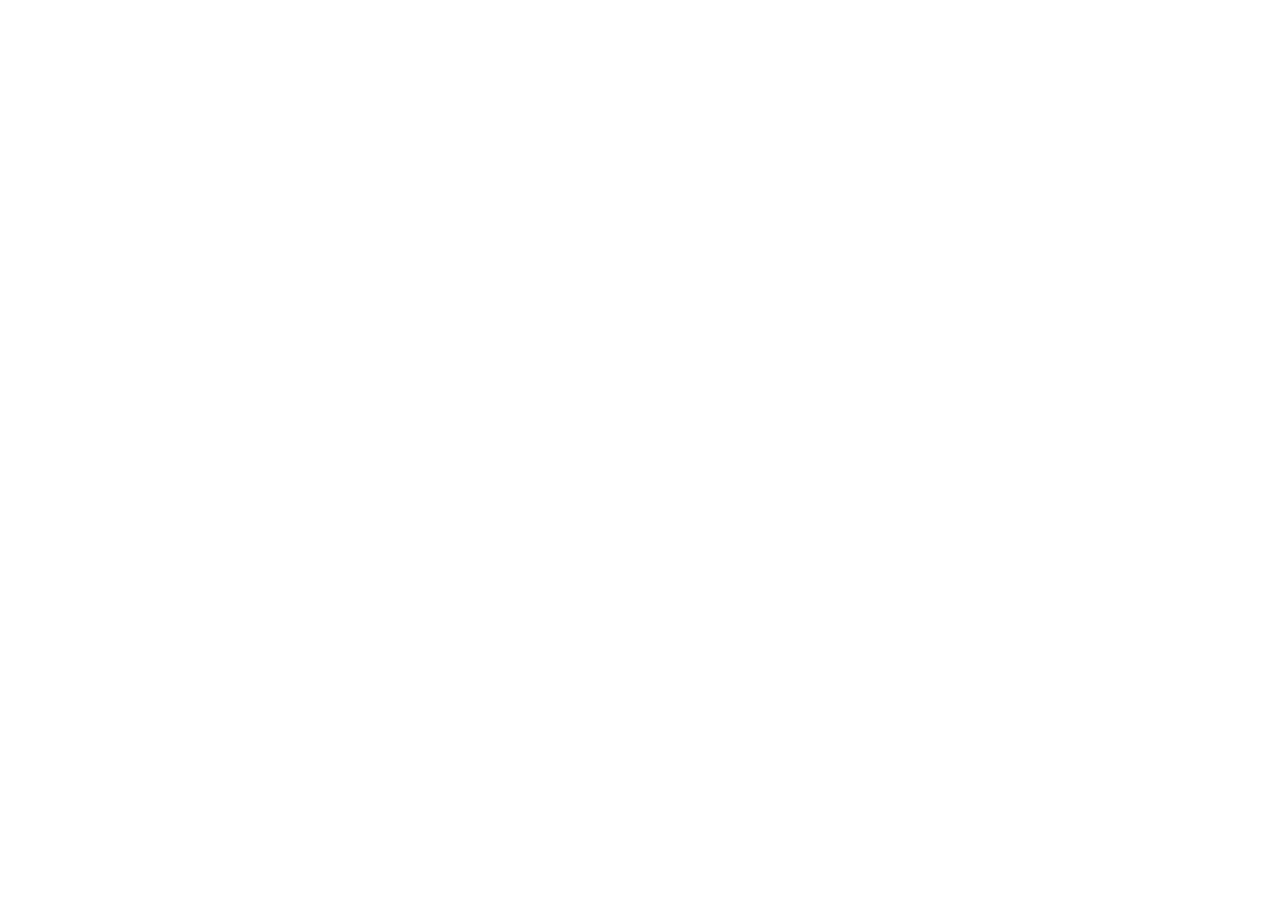
==== donasi.html @ 3b9563d1 "Extension" ====
<!DOCTYPE html>
<html lang="en">
<head>
    <meta charset="UTF-8">
    <meta name="viewport" content="width=device-width, initial-scale=1.0">
    <title>EcoVein</title>
</head>
<body>
    
</body>
</html>
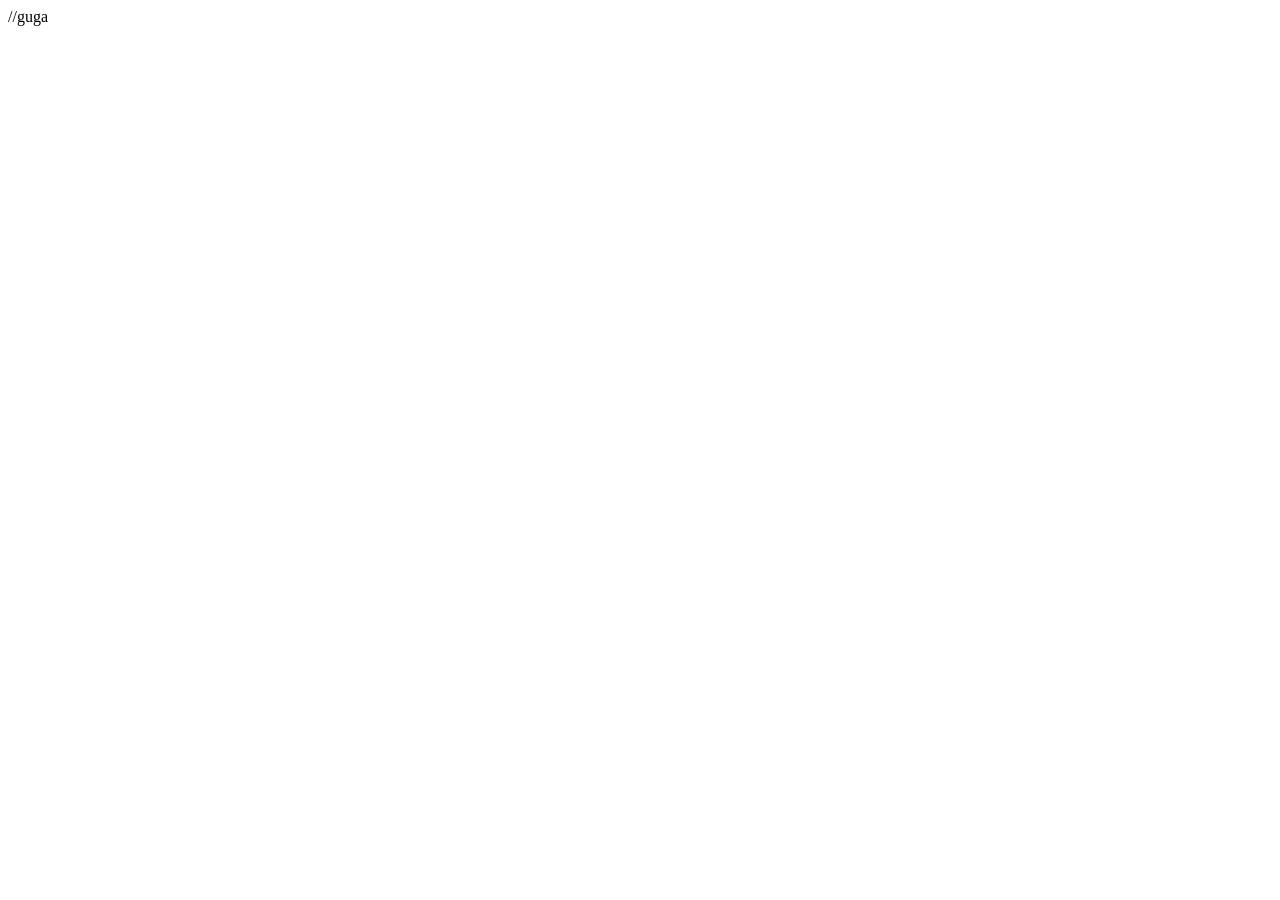
==== commit 69ebc710: "Fix DOCTYPE declaration in donasi.html" ====
--- a/donasi.html
+++ b/donasi.html
@@ -1,4 +1,4 @@
-<!DOCTYPE html>
+<!DOCTYPE html>//guga
 <html lang="en">
 <head>
     <meta charset="UTF-8">
@@ -8,4 +8,4 @@
 <body>
     
 </body>
-</html>+</html>
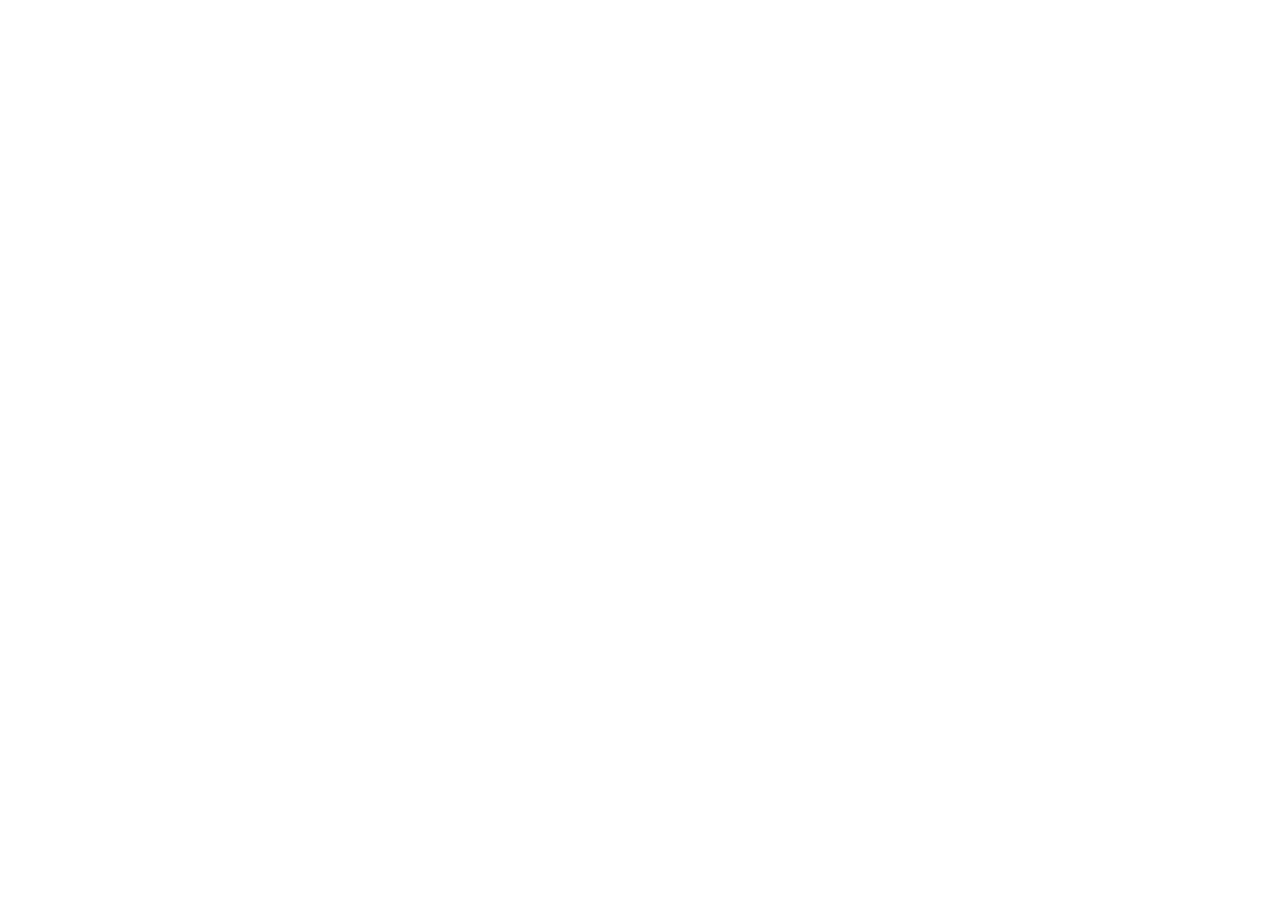
==== commit 5bab36be: "Fix DOCTYPE declaration in donasi.html" ====
--- a/donasi.html
+++ b/donasi.html
@@ -1,4 +1,4 @@
-<!DOCTYPE html>//guga
+<!DOCTYPE html>
 <html lang="en">
 <head>
     <meta charset="UTF-8">
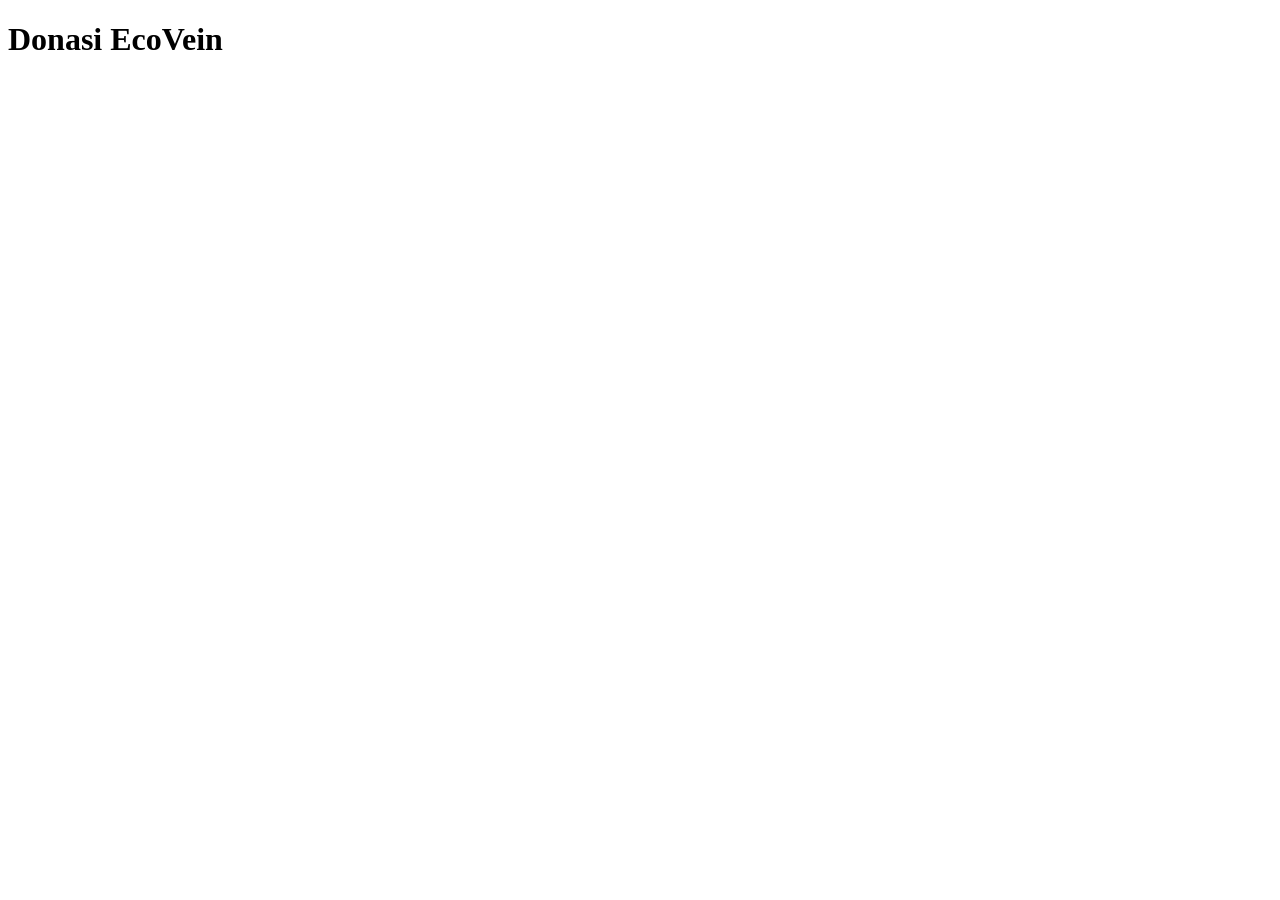
==== commit d2d5f2c0: "donet" ====
--- a/donasi.html
+++ b/donasi.html
@@ -6,6 +6,6 @@
     <title>EcoVein</title>
 </head>
 <body>
-    
+    <h1>Donasi EcoVein</h1>
 </body>
 </html>
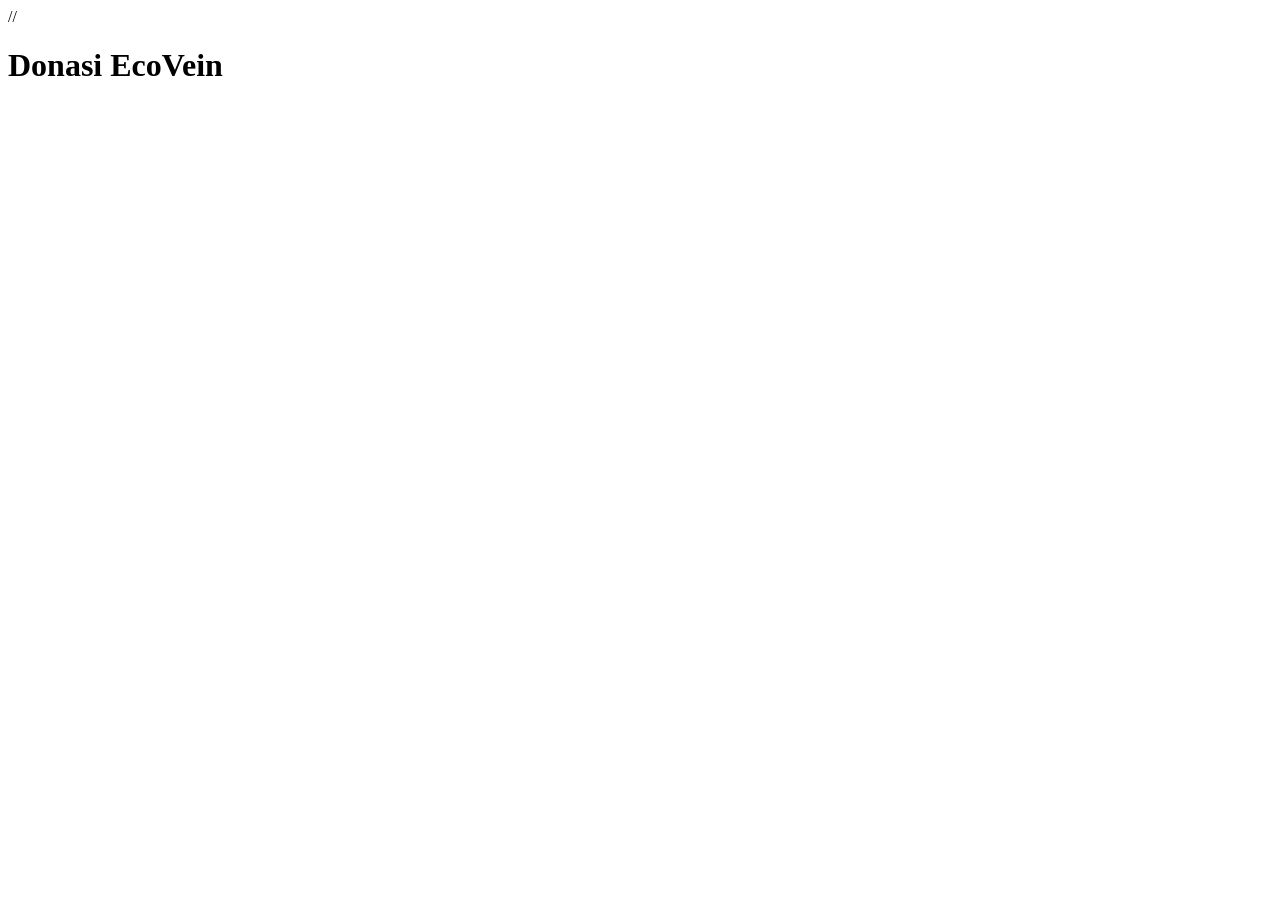
==== commit 51b60569: "Update donasi.html" ====
--- a/donasi.html
+++ b/donasi.html
@@ -1,4 +1,4 @@
-<!DOCTYPE html>
+<!DOCTYPE html>//
 <html lang="en">
 <head>
     <meta charset="UTF-8">
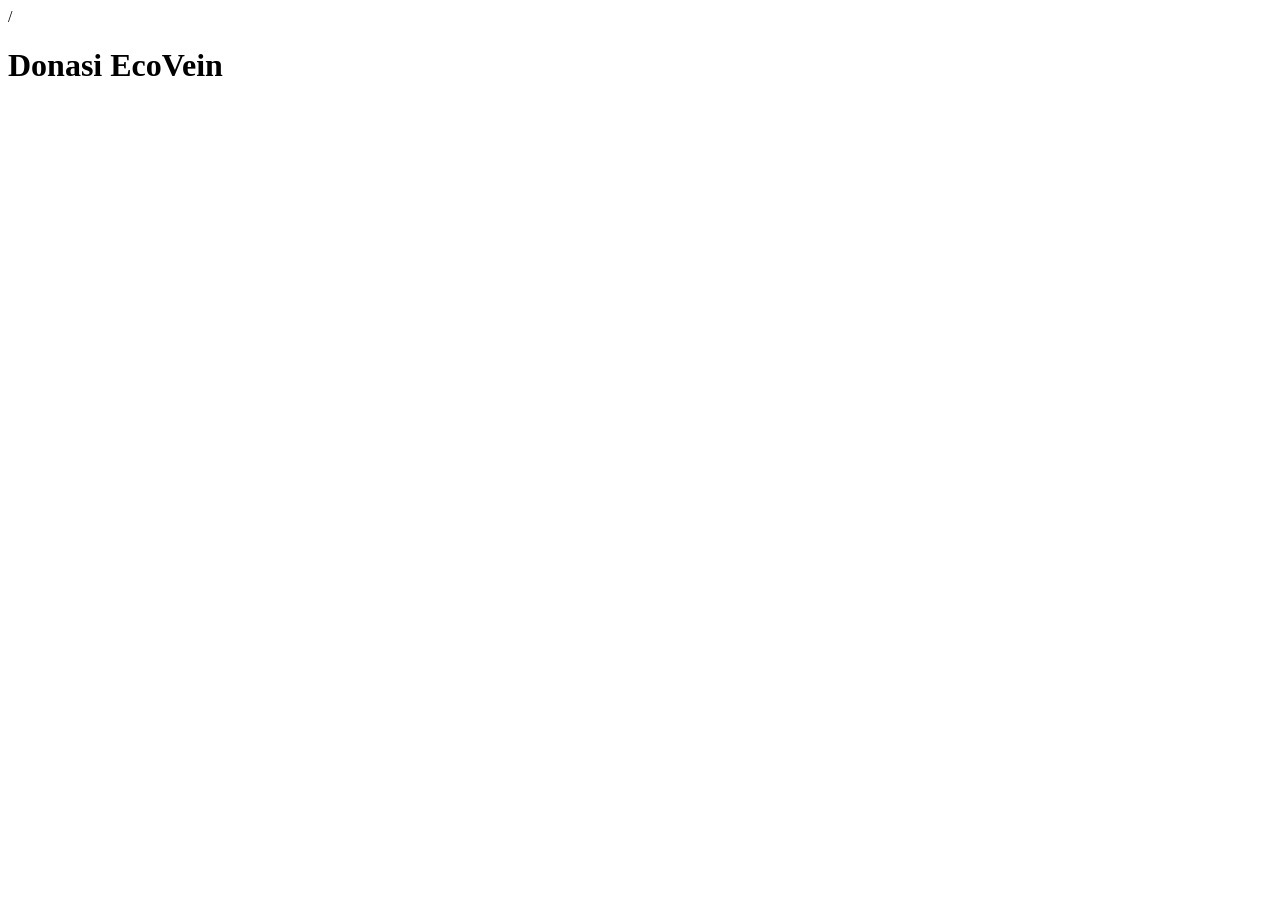
==== commit e160d6ab: "Update donasi.html" ====
--- a/donasi.html
+++ b/donasi.html
@@ -1,4 +1,4 @@
-<!DOCTYPE html>//
+<!DOCTYPE html>/
 <html lang="en">
 <head>
     <meta charset="UTF-8">
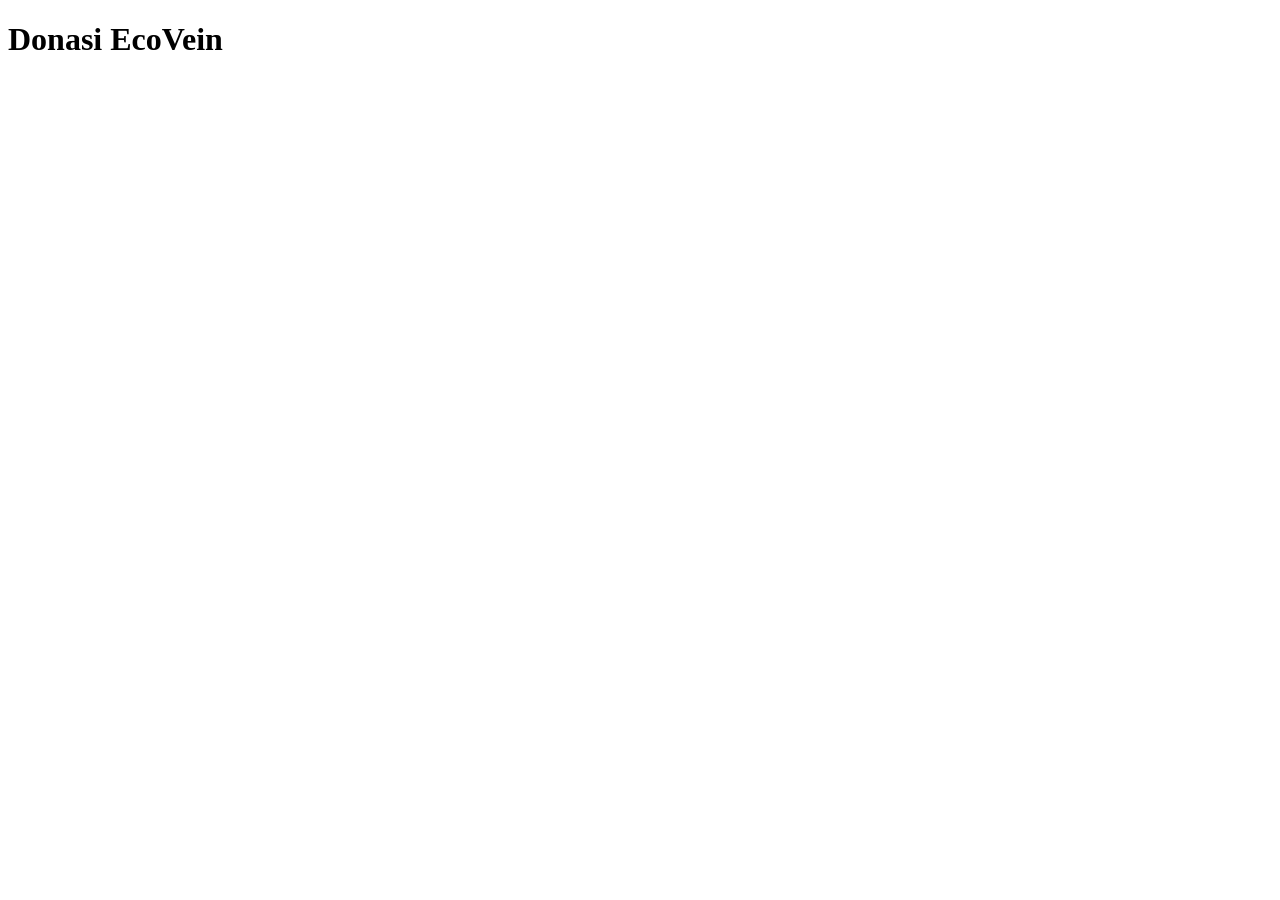
==== commit bf09a262: "Change the language attribute in the HTML files to the correct language code." ====
--- a/donasi.html
+++ b/donasi.html
@@ -1,5 +1,5 @@
-<!DOCTYPE html>/
-<html lang="en">
+<!DOCTYPE html>
+<html lang="id">
 <head>
     <meta charset="UTF-8">
     <meta name="viewport" content="width=device-width, initial-scale=1.0">
